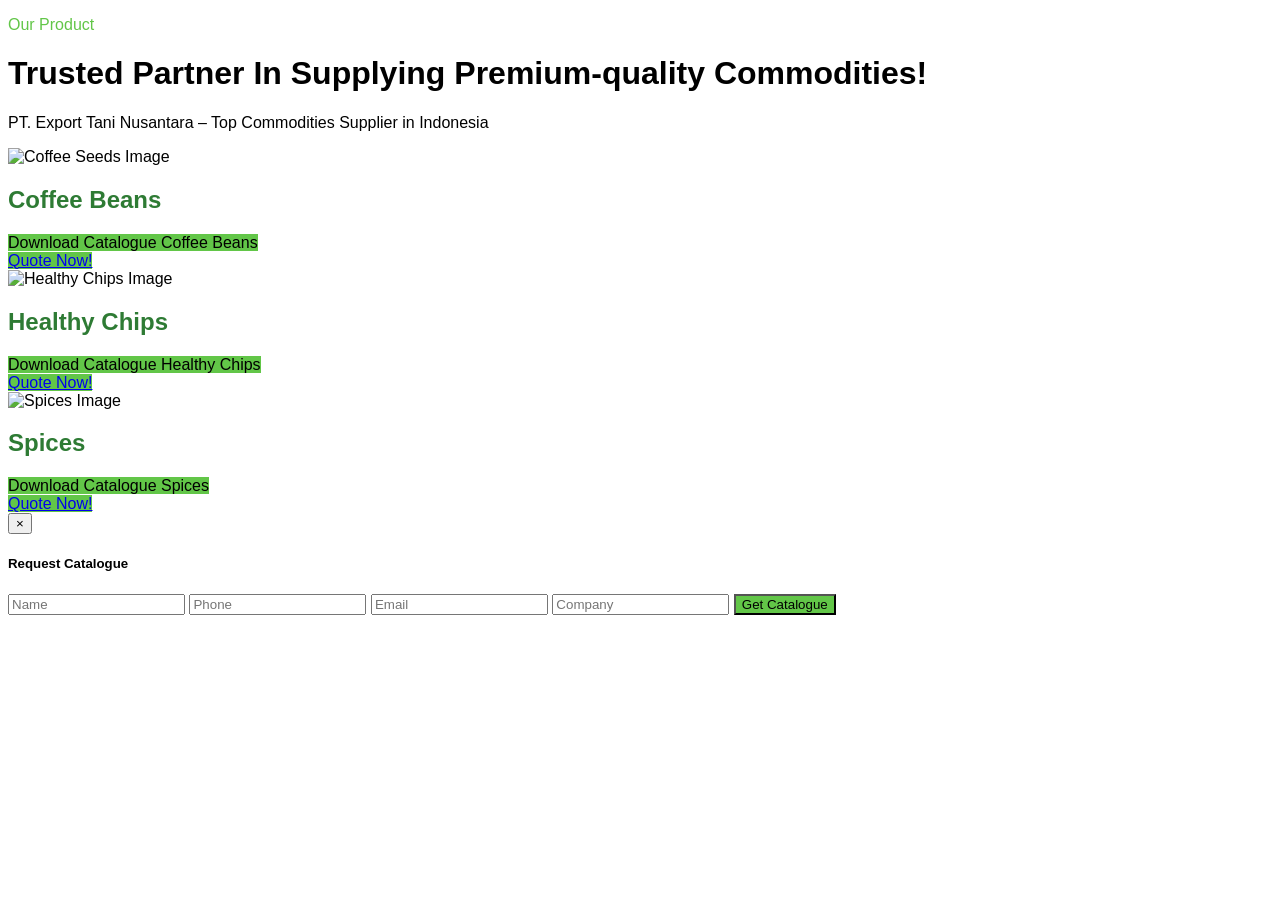
==== index.html @ 342b5e22 "first commit" ====
<!DOCTYPE html>
<html lang="en">
  <head>
    <meta charset="UTF-8" />
    <meta name="viewport" content="width=device-width, initial-scale=1.0" />
    <title>Document</title>
    <script src="https://cdn.tailwindcss.com"></script>
    <link rel="stylesheet" href="style.css" />
  </head>
  <body>
    <div id="product" class="max-w-full mx-auto container relative">
      <!-- Background Section -->
      <div class="absolute inset-0 bg-cover bg-center bg-black opacity-100" style="background-image: url('./main-bg/profile-bg.jpg')"></div>

      <!-- Overlay for darkening the background -->
      <div class="absolute inset-0 bg-black opacity-60"></div>

      <!-- Content Section (kept above the background) -->
      <div class="relative z-10 max-w-screen-lg mx-auto pb-40 px-4 lg:px-0 text-center">
        <div class="flex flex-col items-center mt-24">
          <p class="font-medium text-green-custom-100 mt-40 pb-6">Our Product</p>
          <h1 class="text-xl md:text-3xl text-white font-bold pb-6">Trusted Partner In Supplying Premium-quality Commodities!</h1>
          <p class="text-white text-sm sm:text-base">PT. Export Tani Nusantara – Top Commodities Supplier in Indonesia</p>
        </div>

        <div class="grid grid-cols-1 md:grid-cols-2 lg:grid-cols-3 gap-8 mt-14">
          <!-- Card 1 -->
          <div class="border-2 shadow-2xl flex flex-col items-center rounded-lg bg-white">
            <img src="./product-img/kopi.jpg" alt="Coffee Seeds Image" class="h-48 w-full object-cover p-4 rounded-3xl" />
            <div class="flex flex-col items-center text-center px-6 mt-2">
              <h2 class="text-3xl text-green-custom-400-nohover font-bold pb-2">Coffee Beans</h2>

              <div class="mt-12 text-center lg:text-left">
                <div class="flex justify-center lg:justify-start">
                  <!-- Tombol -->
                  <a class="openModal bg-green-custom-100 text-white px-4 py-2 rounded-3xl cursor-pointer" data-tenant="A1"> Download Catalogue Coffee Beans </a>
                </div>
              </div>

              <div class="mt-8 mb-10">
                <a href="https://wa.me/6281212851807" class="font-bold xl:text-md text-white rounded-3xl rounded-tl-none rounded-br-none px-7 py-3 bg-green-custom-100 hover:text-green-custom-100 text-sm transition duration-300">
                  Quote Now!
                </a>
              </div>
            </div>
          </div>

          <!-- Card 2 -->
          <div class="border-2 shadow-2xl flex flex-col items-center rounded-lg bg-white">
            <img src="./product-img/healthychip(4).jpg" alt="Healthy Chips Image" class="h-48 w-full object-cover p-4 rounded-3xl" />
            <div class="flex flex-col items-center text-center px-6 mt-2">
              <h2 class="text-3xl text-green-custom-400-nohover font-bold pb-2">Healthy Chips</h2>

              <div class="mt-12 text-center lg:text-left">
                <div class="flex justify-center lg:justify-start">
                  <a class="openModal bg-green-custom-100 text-white px-4 py-2 rounded-3xl cursor-pointer" data-tenant="A2"> Download Catalogue Healthy Chips </a>
                </div>
              </div>

              <div class="mt-8 mb-10">
                <a href="https://wa.me/6281212851807" class="font-bold xl:text-md text-white rounded-3xl rounded-tl-none rounded-br-none px-7 py-3 bg-green-custom-100 hover:text-green-custom-100 text-sm transition duration-300">
                  Quote Now!
                </a>
              </div>
            </div>
          </div>

          <!-- Card 3 -->
          <div class="border-2 shadow-2xl flex flex-col items-center rounded-lg bg-white">
            <img src="./product-img/spices.jpg" alt="Spices Image" class="h-48 w-full object-cover p-4 rounded-3xl" />
            <div class="flex flex-col items-center text-center px-6 mt-2">
              <h2 class="text-3xl text-green-custom-400-nohover font-bold pb-2">Spices</h2>

              <div class="mt-12 text-center lg:text-left">
                <div class="flex justify-center lg:justify-start">
                  <a class="openModal bg-green-custom-100 text-white px-4 py-2 rounded-3xl cursor-pointer" data-tenant="A3"> Download Catalogue Spices </a>
                </div>
              </div>

              <div class="mt-8 mb-10">
                <a href="https://wa.me/6281212851807" class="font-bold xl:text-md text-white rounded-3xl rounded-tl-none rounded-br-none px-7 py-3 bg-green-custom-100 hover:text-green-custom-100 text-sm transition duration-300">
                  Quote Now!
                </a>
              </div>
            </div>
          </div>
        </div>
      </div>
    </div>

    <!-- Modal (hanya 1, reusable) -->
    <div id="registerModal" class="hidden fixed inset-0 bg-black bg-opacity-50 flex items-center justify-center z-50">
      <div class="bg-white p-6 rounded-lg max-w-lg w-full relative">
        <!-- Tombol Close -->
        <button id="closeModal" class="absolute top-2 right-2 text-gray-500 hover:text-gray-800 text-xl font-bold">&times;</button>

        <h5 id="modalTitle" class="text-xl font-bold mb-4">Request Catalogue</h5>
        <form id="registerForm" action="./database/insert1.php" method="POST" class="space-y-4">
          <!-- Tenant ID otomatis diisi dari tombol -->
          <input type="hidden" id="tenant_id" name="tenant_id" />

          <input type="text" name="nama" placeholder="Name" class="w-full border p-2 rounded" required />
          <input type="text" name="telepon" placeholder="Phone" class="w-full border p-2 rounded" required />
          <input type="email" name="email" placeholder="Email" class="w-full border p-2 rounded" required />
          <input type="text" name="perusahaan" placeholder="Company" class="w-full border p-2 rounded" required />

          <button type="submit" class="bg-green-custom-100 text-white px-4 py-2 rounded-3xl w-full">Get Catalogue</button>
        </form>
      </div>
    </div>

    <script src="script.js"></script>
  </body>
</html>
---- style.css ----
html {
  scroll-behavior: smooth;
}

body{
  font-family: "Poppins", sans-serif;

  font-style: normal;
  overflow-x: hidden;
}

/* --------------------------------------------------FONT-------------------------------------------------------------- */
/* reset warna font */
.text-green-custom-100 {
  color: #62c648;
}

.text-green-custom-200 {
  color: #6aa26d;
}

.text-green-custom-300 {
  color: #579067;
}

.text-green-custom-400 {
  color: #2e7b34;
}

.text-green-custom-400-nohover {
  color: #2e7b34;
}

.text-green-custom-400:hover {
  color: #62c648;
}

/* reset warna bakcground */

.bg-green-custom-100 {
  background-color: #62c648;
}

.bg-green-custom-100:hover {
  background-color: black;
  color: #62c648;
}

.bg-green-custom-100-nohover {
  background-color: #62c648;
}

.bg-green-custom-100-transparent {
  background-color: #62c648;
  opacity: 20%;
}

.bg-green-custom-400 {
  background-color: rgba(46, 123, 52, 0.5); /* 0.5 = 50% transparan */
  
}

/* --------------------------------------------------HOME-------------------------------------------------------------- */

@keyframes zoomInOut {
  0%,
  100% {
    transform: scale(1);
  }
  50% {
    transform: scale(1.5);
  }
}

.zoom-in-out {
  animation: zoomInOut 14s infinite;
}

.text-overlay {
  position: absolute;
  top: 60%;
  left: 41%;
  transform: translate(-50%, -50%);
  color: white;
  display: flex;
  flex-direction: column;
  row-gap: 1.5rem;
  width: 70%;
  animation-name: slideLeft;
  animation-duration: 3s;
}

@keyframes slideLeft {
  from {
    transform: translateY(-50%);
    opacity: 0;
  }
  to {
    opacity: 1;
  }
}

/* --------------------------------------------------ACTIVITIES-------------------------------------------------------------- */
.parallax {
  background-size: 150%; /* Initial zoom */
  background-position: center;
  transition: background-position 0.1s ease-in-out;
}
.parallax-wrapper {
  height: 500px; /* Fixed height for the image container */
  overflow: hidden;
  position: relative;
}
.parallax-layer {
  background-color: rgba(0, 0, 0, 0.691); /* Transparent black layer */
  position: absolute;
  top: 0;
  right: 0;
  bottom: 0;
  left: 0;
}

/* --------------------------------------------------FORM-------------------------------------------------------------- */
.modal {
  transition: opacity 0.3s ease;
}
.modal.active {
  display: flex;
}
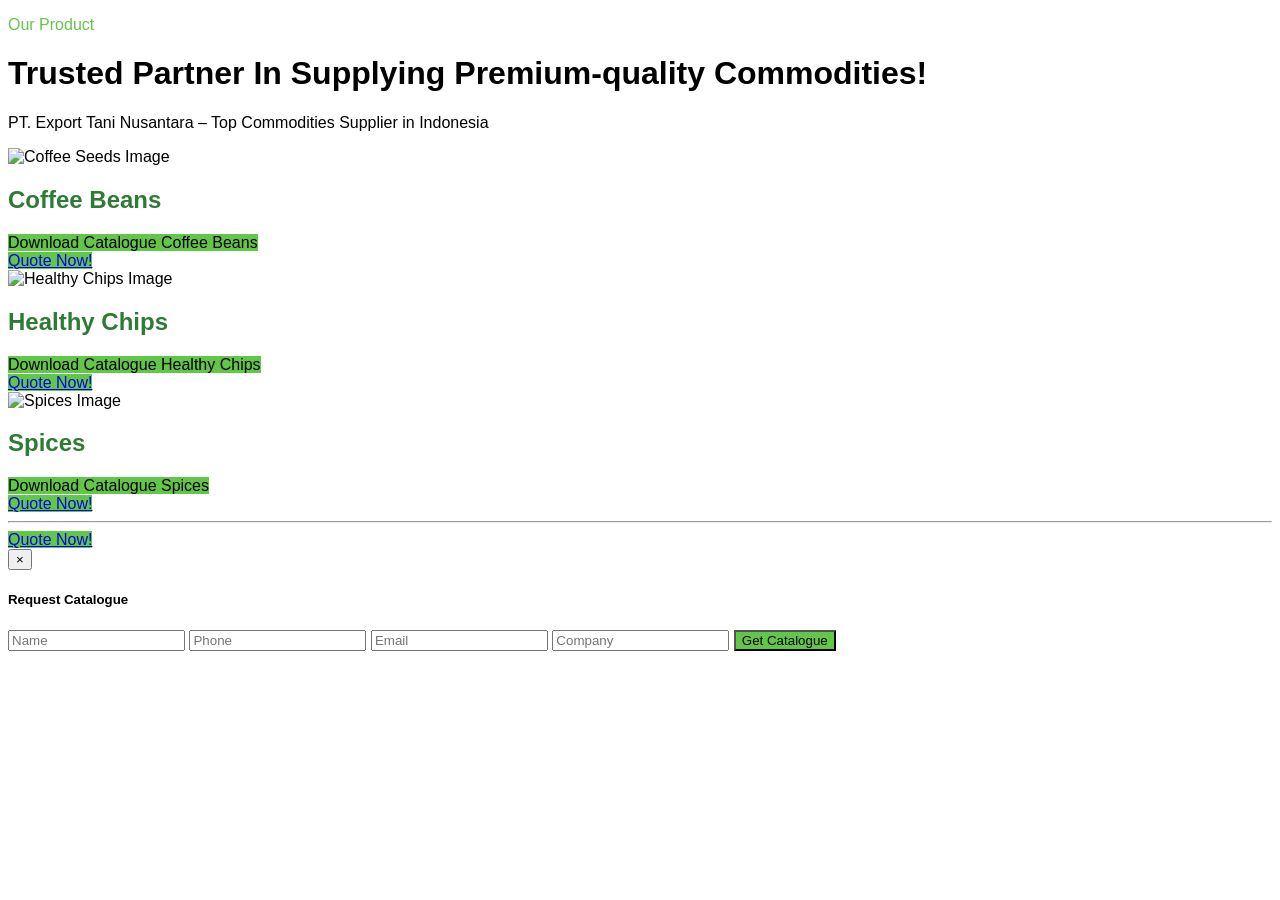
==== commit 1928f806: "first commit" ====
--- a/index.html
+++ b/index.html
@@ -81,6 +81,8 @@
                 <a href="https://wa.me/6281212851807" class="font-bold xl:text-md text-white rounded-3xl rounded-tl-none rounded-br-none px-7 py-3 bg-green-custom-100 hover:text-green-custom-100 text-sm transition duration-300">
                   Quote Now!
                 </a>
+                <hr>
+                <a href="index2.html" class="font-bold xl:text-md text-white rounded-3xl rounded-tl-none rounded-br-none px-7 py-3 bg-green-custom-100 hover:text-green-custom-100 text-sm transition duration-300"> Quote Now! </a>
               </div>
             </div>
           </div>
